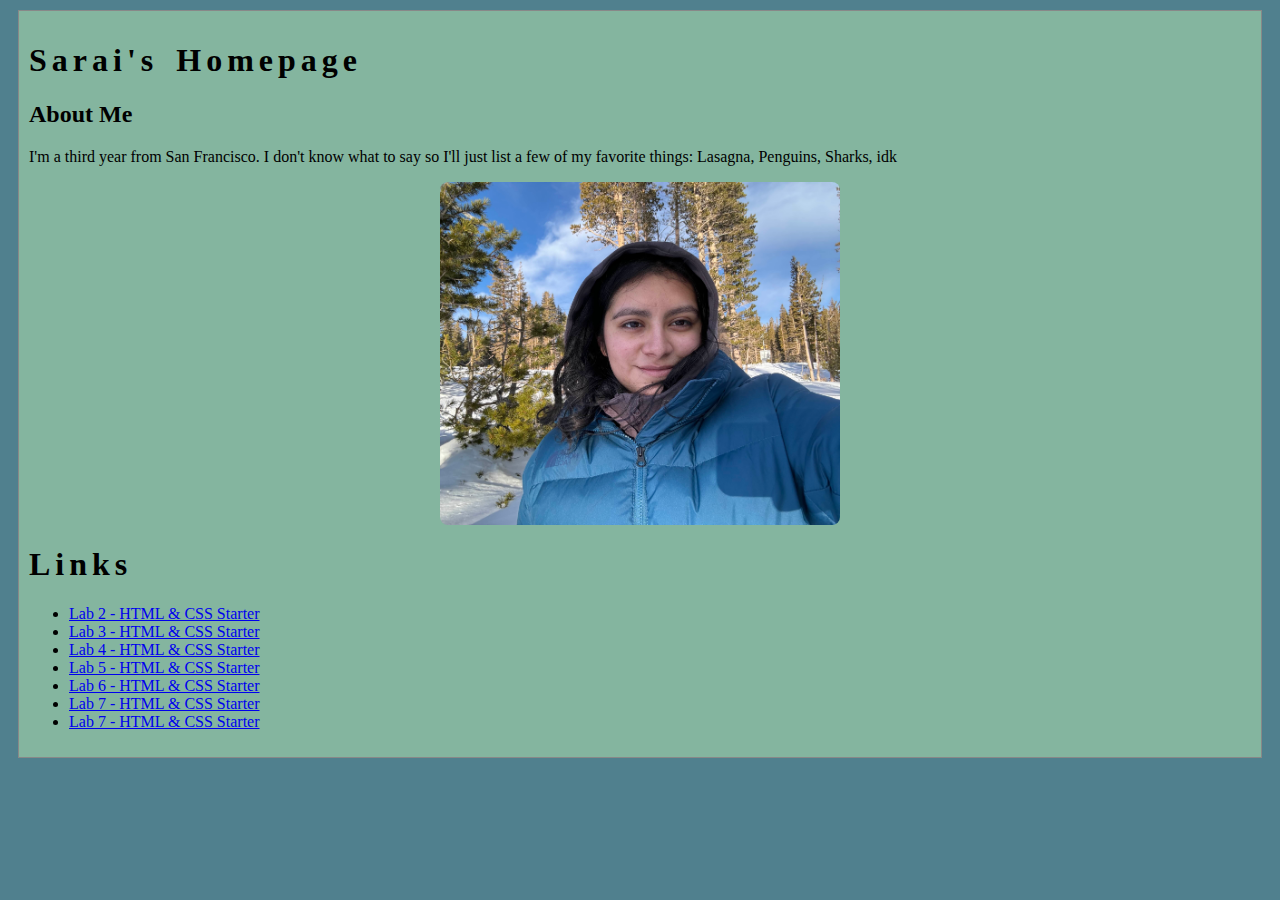
==== index.html @ e52d2785 "Update index.html" ====
<!DOCTYPE html>
<html>
<head>
	<!-- This title is used for tabs and bookmarks -->
	<title>Sarai's Homepage</title>

	<!-- Use UTF character set, a good idea with any webpage -->
	<meta charset="UTF-8" />
	<!-- Set viewport so page remains consistently scaled w narrow devices -->
	<meta name="viewport" content="width=device-width, initial-scale=1.0" />

	<!-- Include a sitewide CSS file for consistent styling across the site -->
	<link rel="stylesheet" type="text/css" href="css/site.css">
	<!-- Lab-specifc CSS file for any special styling of this particular page -->
	<link rel="stylesheet" type="text/css" href="css/homepage.css">
	<!-- Link to javascript file - DEFER waits until all elements are rendered -->

	<!-- <script type="text/javascript" src="./js/lab.js" DEFER></script> -->
</head>
<body>
	<!-- Style this page by changing the CSS in ../css/site.css or css/lab.css -->
	<main id="content">
			<h1>Sarai's Homepage</h1>
		<div class="minor-section">
			<h2>About Me</h1>
				<p> I'm a third year from San Francisco. I don't know what to say so I'll just list a few of my favorite things: Lasagna, Penguins, Sharks, idk</p>
				<img id="my-portrait" src="img/selfie.jpg"/>
		</div>
		<nav id="links">
				<h1>Links</h1>
			<ul>
				<li><a href="lab2/index.html">Lab 2 - HTML & CSS Starter</a></li>
				<li><a href="lab3/index.html">Lab 3 - HTML & CSS Starter</a></li>
				<li><a href="lab4/index.html">Lab 4 - HTML & CSS Starter</a></li>
				<li><a href="lab5/index.html">Lab 5 - HTML & CSS Starter</a></li>
				<li><a href="lab6/index.html">Lab 6 - HTML & CSS Starter</a></li>
				<li><a href="lab7/index.html">Lab 7 - HTML & CSS Starter</a></li>
				<li><a href="lab8/index.htm">Lab 7 - HTML & CSS Starter</a></li>
			 </ul>
		</nav>
	</main>
</body>
</html>
---- css/site.css ----
/* we can use a single css file to style all the files in our wwebsite */

/* you can pick your own background colors, text colors, and fonts */

/* we can select an html element tag, in this case "body" will apply to the whole document */
body {
  background-color: #50808E;
}

/* we can have rules apply to multiple elements at the same time with commas */

/* and we can have rules that overlap other rules, both take effect */
h1 {
  letter-spacing: 5px;
  word-spacing: 5px;
  font-size: 200%;
}

/* the hashtag in a CSS selector selects an element by id, e.g., id="content" */
#content {
  margin: 10px;
  padding: 10px;
  border: solid 1px #888;
  background-color: #84B59F;
}

/* the period in a CSS selector selects an element by class, e.g., class="minor-section" */
#links {
  font-size:100%
}
---- css/homepage.css ----
/* this css file will only style the homepage of our site */
#my-portrait {
  width: 400px;
  border-radius: 8px;
  display: block;
  margin-left: auto;
  margin-right: auto;
}
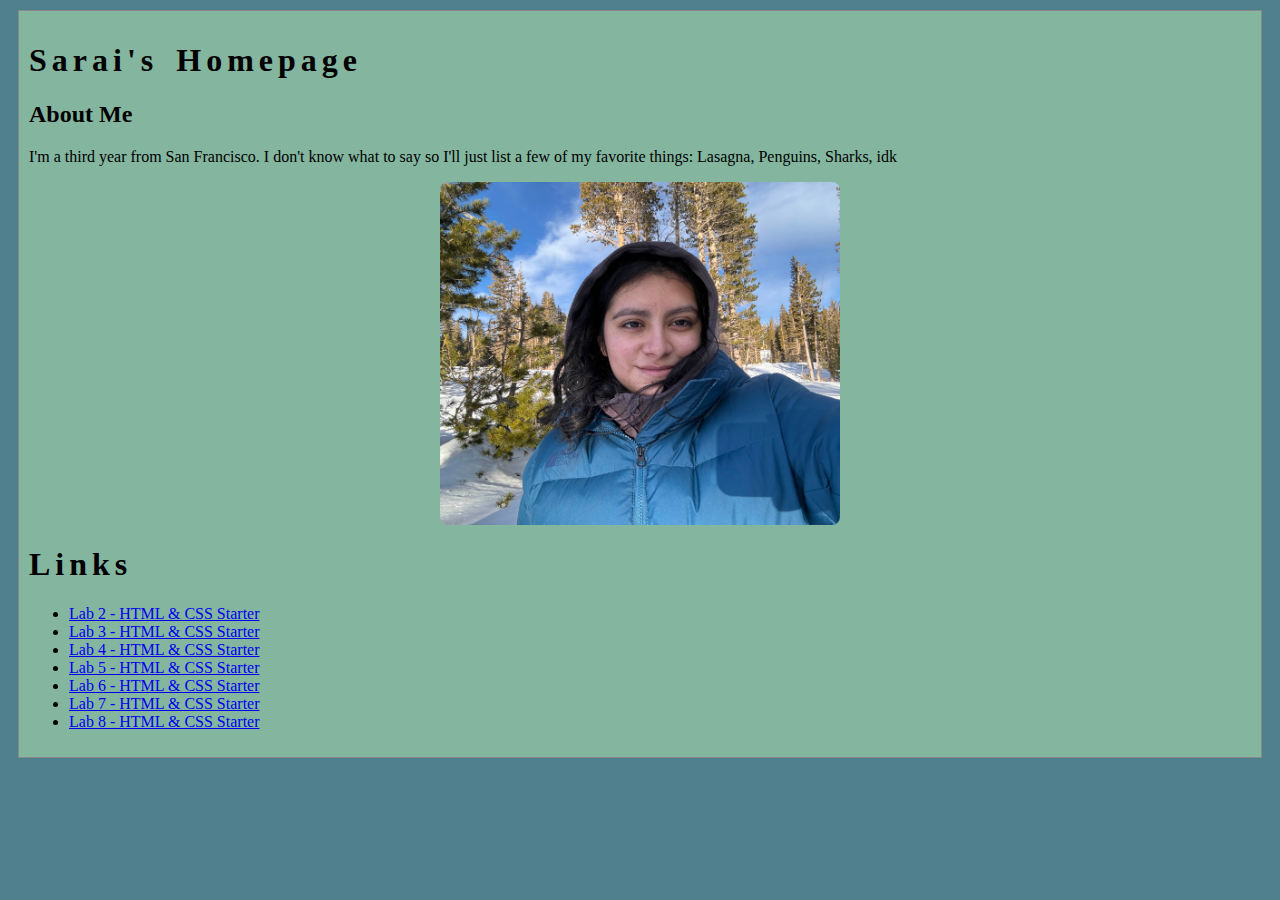
==== commit 661431ff: "Update index.html" ====
--- a/index.html
+++ b/index.html
@@ -35,7 +35,7 @@
 				<li><a href="lab5/index.html">Lab 5 - HTML & CSS Starter</a></li>
 				<li><a href="lab6/index.html">Lab 6 - HTML & CSS Starter</a></li>
 				<li><a href="lab7/index.html">Lab 7 - HTML & CSS Starter</a></li>
-				<li><a href="lab8/index.htm">Lab 7 - HTML & CSS Starter</a></li>
+				<li><a href="lab8/index.html">Lab 8 - HTML & CSS Starter</a></li>
 			 </ul>
 		</nav>
 	</main>
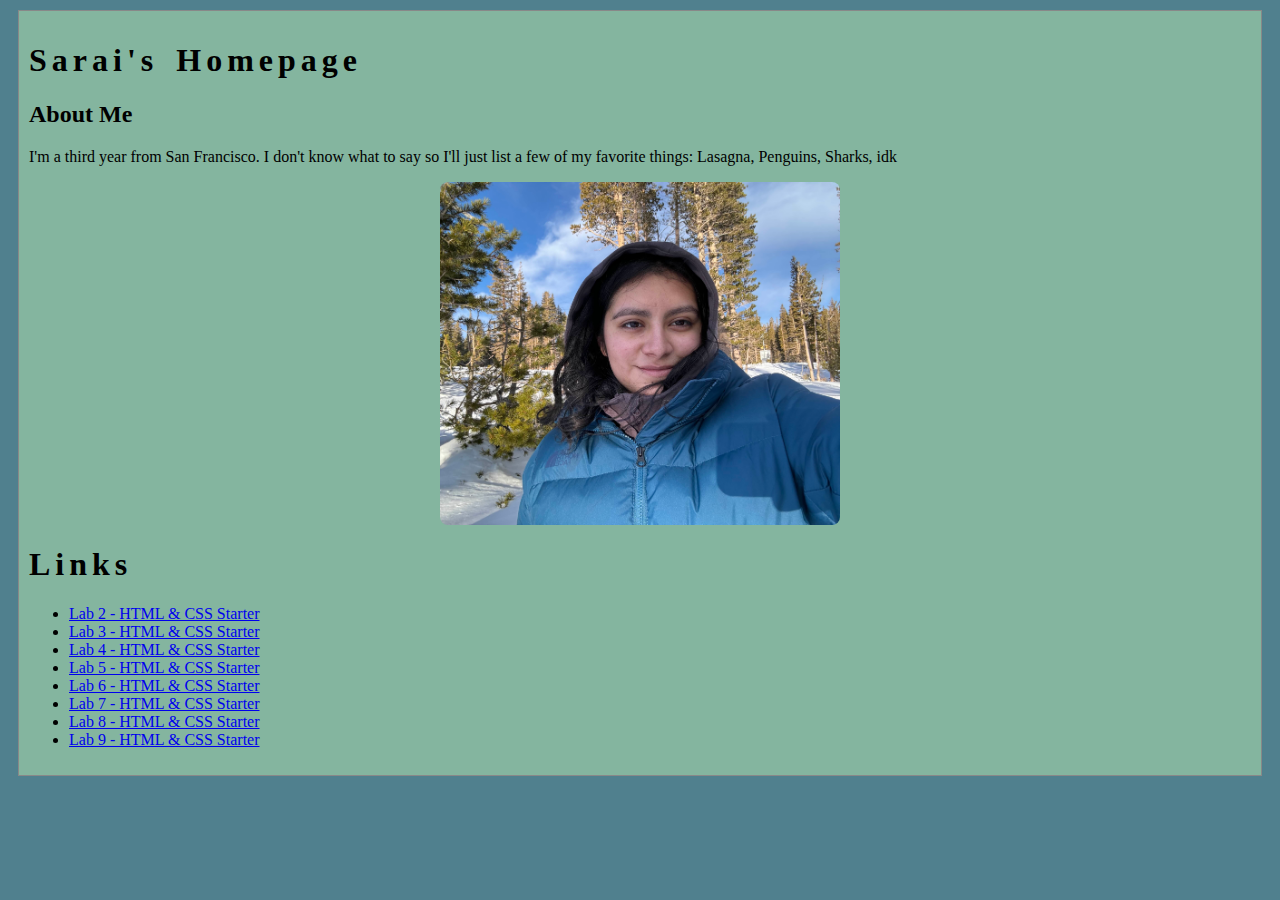
==== commit d8627487: "link" ====
--- a/index.html
+++ b/index.html
@@ -36,6 +36,7 @@
 				<li><a href="lab6/index.html">Lab 6 - HTML & CSS Starter</a></li>
 				<li><a href="lab7/index.html">Lab 7 - HTML & CSS Starter</a></li>
 				<li><a href="lab8/index.html">Lab 8 - HTML & CSS Starter</a></li>
+				<li><a href="lab9/index.html">Lab 9 - HTML & CSS Starter</a></li>
 			 </ul>
 		</nav>
 	</main>
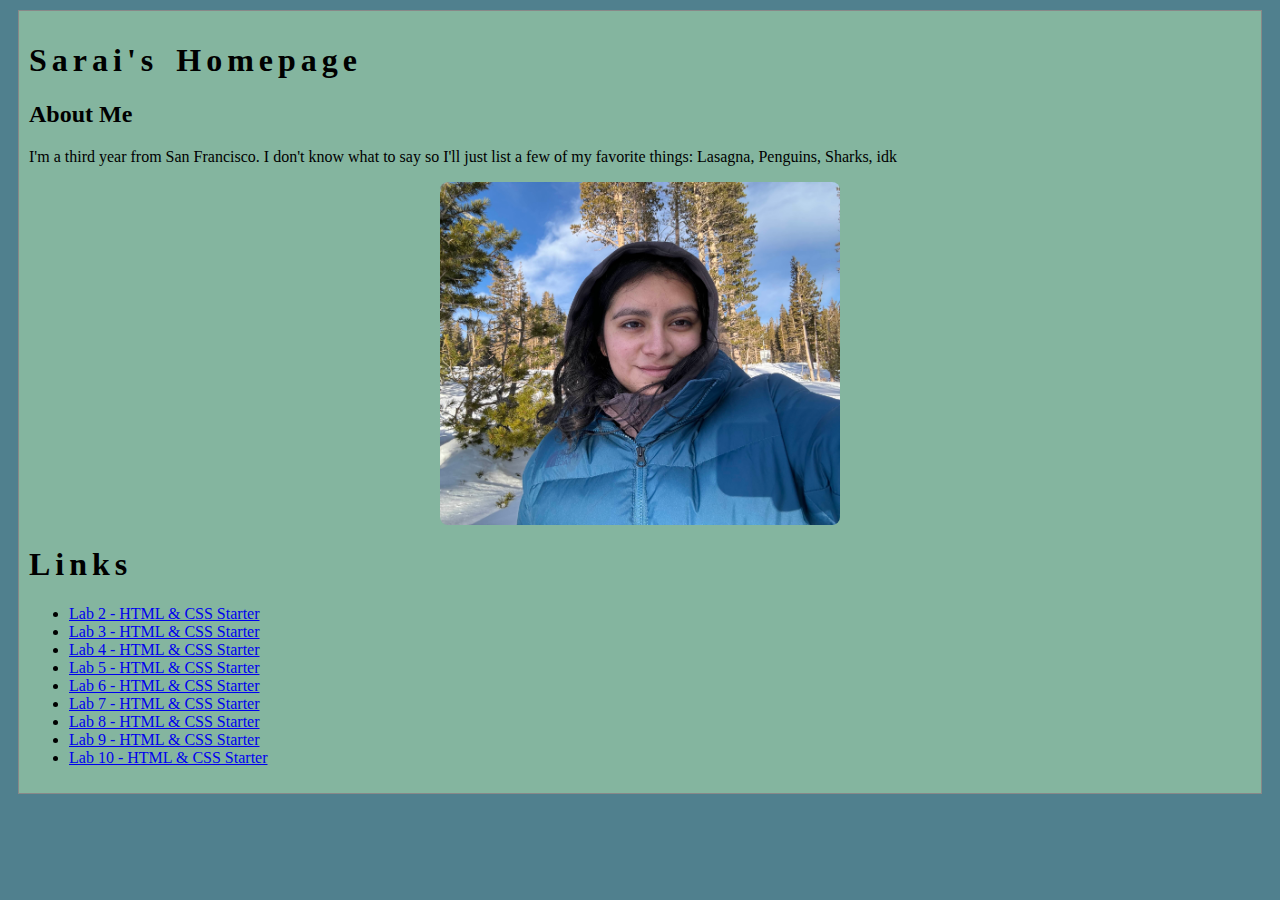
==== commit d6df2814: "Update index.html" ====
--- a/index.html
+++ b/index.html
@@ -37,6 +37,7 @@
 				<li><a href="lab7/index.html">Lab 7 - HTML & CSS Starter</a></li>
 				<li><a href="lab8/index.html">Lab 8 - HTML & CSS Starter</a></li>
 				<li><a href="lab9/index.html">Lab 9 - HTML & CSS Starter</a></li>
+				<li><a href="lab10/lab10.html">Lab 10 - HTML & CSS Starter</a></li>
 			 </ul>
 		</nav>
 	</main>
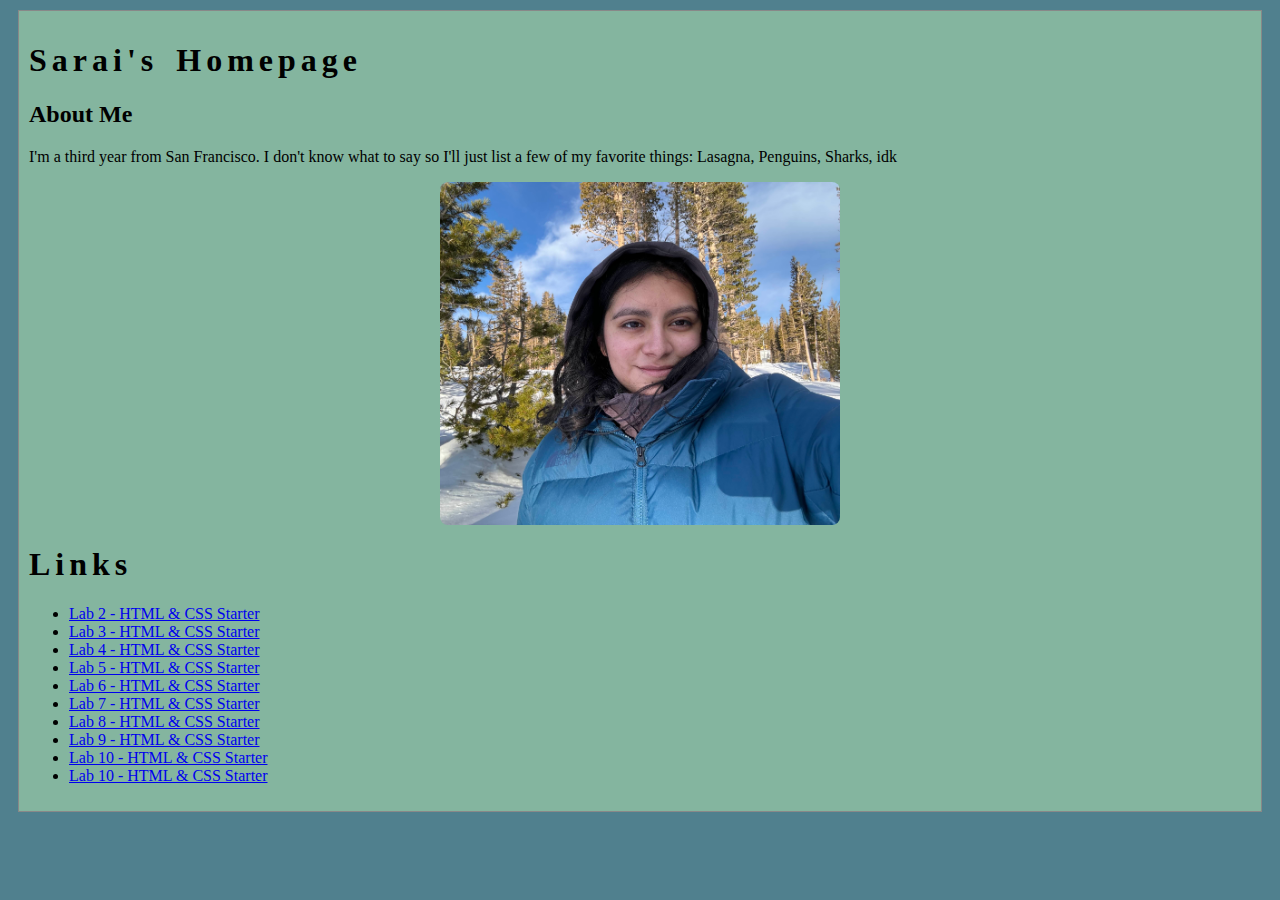
==== commit ad6220f5: "lab11" ====
--- a/index.html
+++ b/index.html
@@ -38,6 +38,7 @@
 				<li><a href="lab8/index.html">Lab 8 - HTML & CSS Starter</a></li>
 				<li><a href="lab9/index.html">Lab 9 - HTML & CSS Starter</a></li>
 				<li><a href="lab10/lab10.html">Lab 10 - HTML & CSS Starter</a></li>
+				<li><a href="lab11/index.html">Lab 10 - HTML & CSS Starter</a></li>
 			 </ul>
 		</nav>
 	</main>
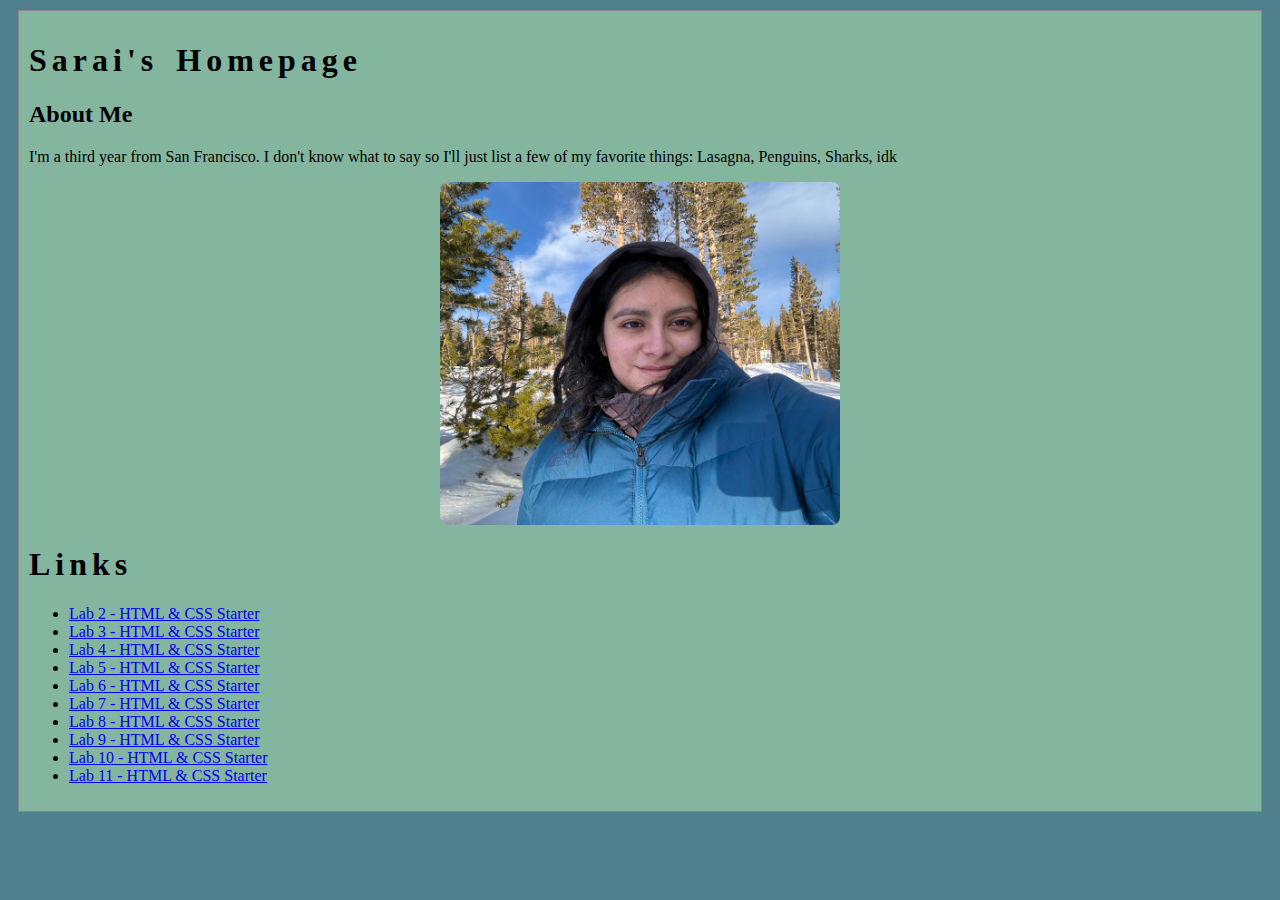
==== commit 4378c3e6: "Update index.html" ====
--- a/index.html
+++ b/index.html
@@ -38,7 +38,7 @@
 				<li><a href="lab8/index.html">Lab 8 - HTML & CSS Starter</a></li>
 				<li><a href="lab9/index.html">Lab 9 - HTML & CSS Starter</a></li>
 				<li><a href="lab10/lab10.html">Lab 10 - HTML & CSS Starter</a></li>
-				<li><a href="lab11/index.html">Lab 10 - HTML & CSS Starter</a></li>
+				<li><a href="lab11/index.html">Lab 11 - HTML & CSS Starter</a></li>
 			 </ul>
 		</nav>
 	</main>
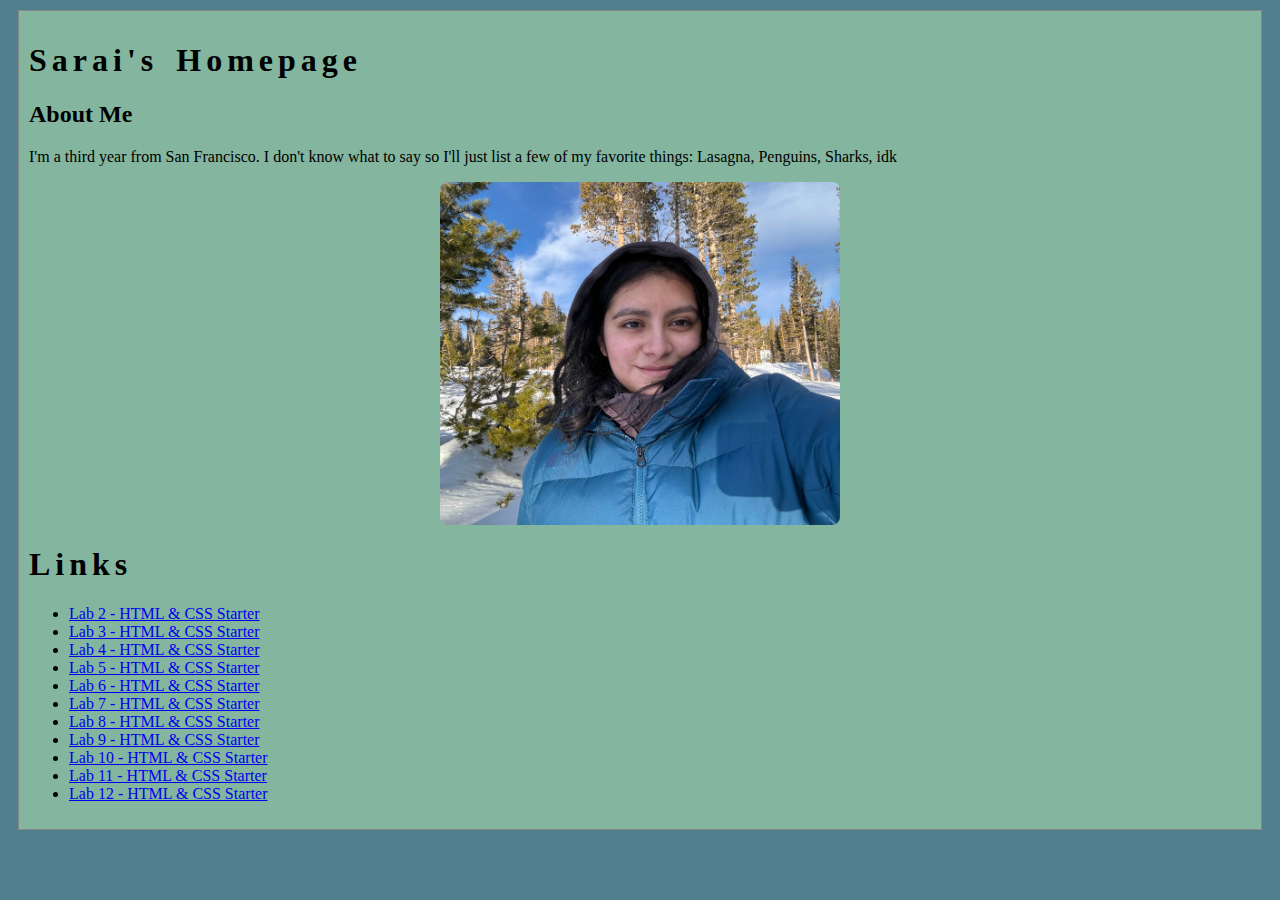
==== commit 1431f967: "Update index.html" ====
--- a/index.html
+++ b/index.html
@@ -39,6 +39,7 @@
 				<li><a href="lab9/index.html">Lab 9 - HTML & CSS Starter</a></li>
 				<li><a href="lab10/lab10.html">Lab 10 - HTML & CSS Starter</a></li>
 				<li><a href="lab11/index.html">Lab 11 - HTML & CSS Starter</a></li>
+				<li><a href="lab12/index.html">Lab 12 - HTML & CSS Starter</a></li>
 			 </ul>
 		</nav>
 	</main>
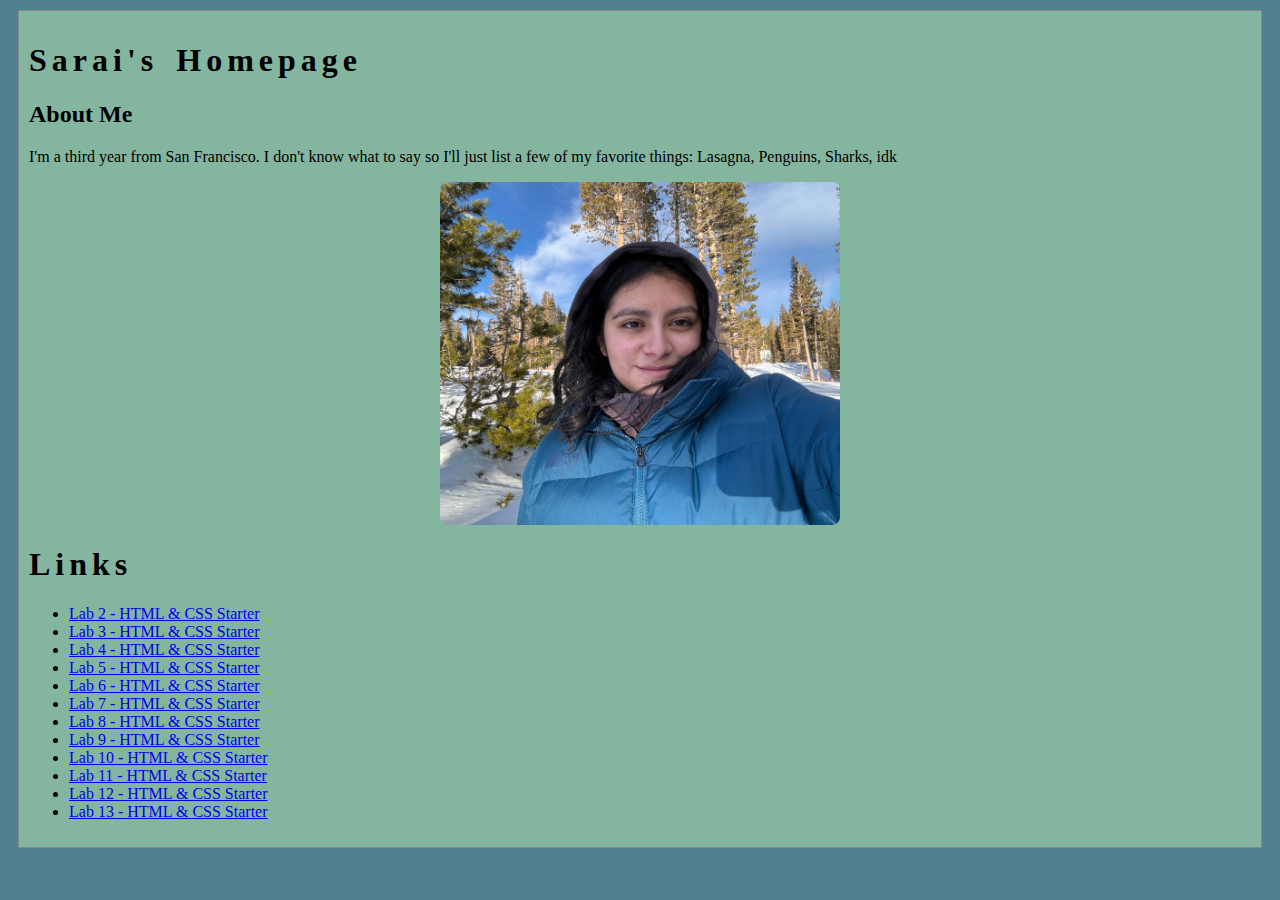
==== commit c906e89e: "Update index.html" ====
--- a/index.html
+++ b/index.html
@@ -40,6 +40,7 @@
 				<li><a href="lab10/lab10.html">Lab 10 - HTML & CSS Starter</a></li>
 				<li><a href="lab11/index.html">Lab 11 - HTML & CSS Starter</a></li>
 				<li><a href="lab12/index.html">Lab 12 - HTML & CSS Starter</a></li>
+				<li><a href="lab13/index.html">Lab 13 - HTML & CSS Starter</a></li>
 			 </ul>
 		</nav>
 	</main>
